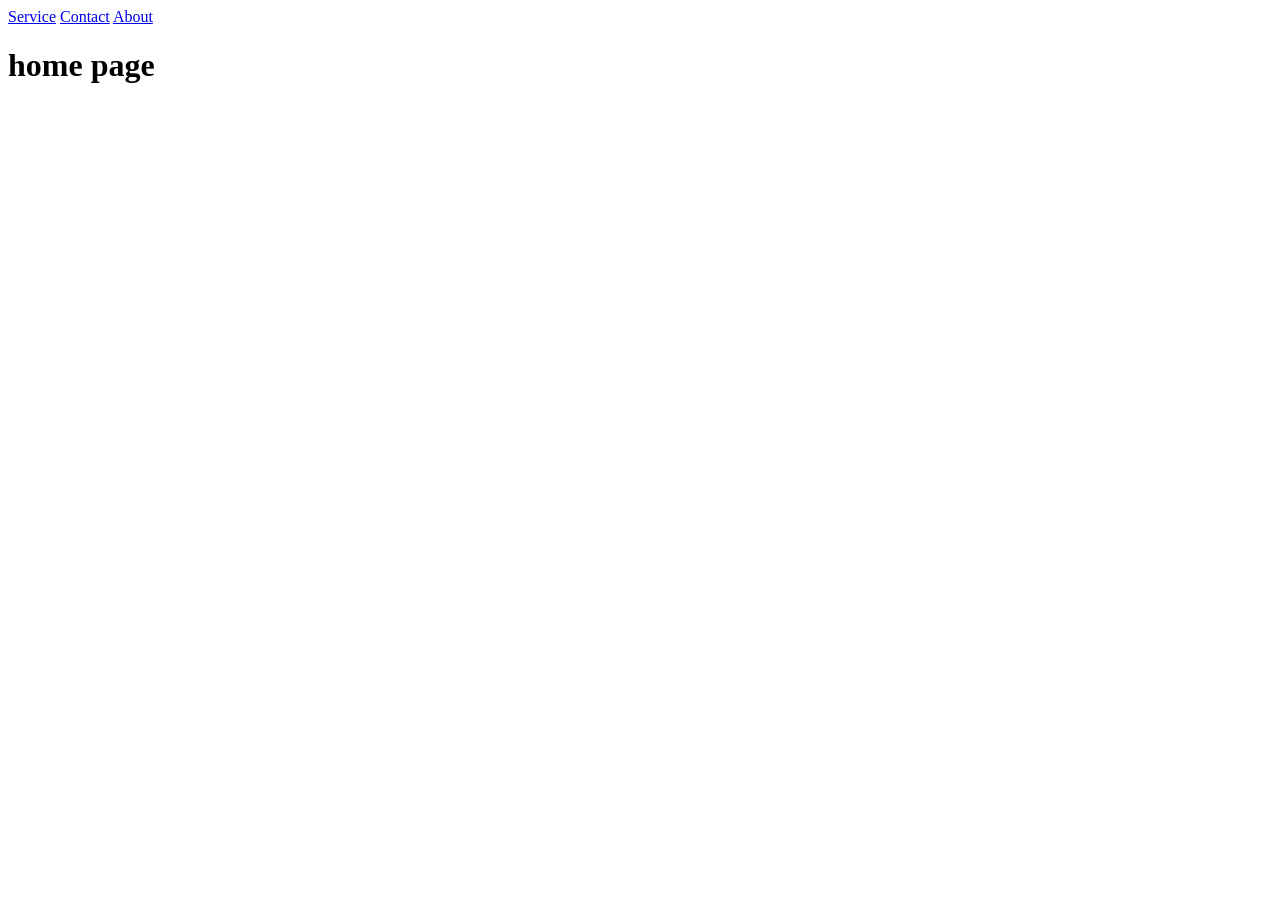
==== index.html @ d89cc325 "hi robo" ====
<!DOCTYPE html>
<html lang="en">
<head>
    <meta charset="UTF-8">
    <meta name="viewport" content="width=, initial-scale=1.0">
    <title>Document</title>
</head>
<body>
    <a href="service.html">Service</a>
    <a href="contact.html">Contact</a>
    <a href="about.html">About</a>
    <h1>home page</h1>
</body>
</html>
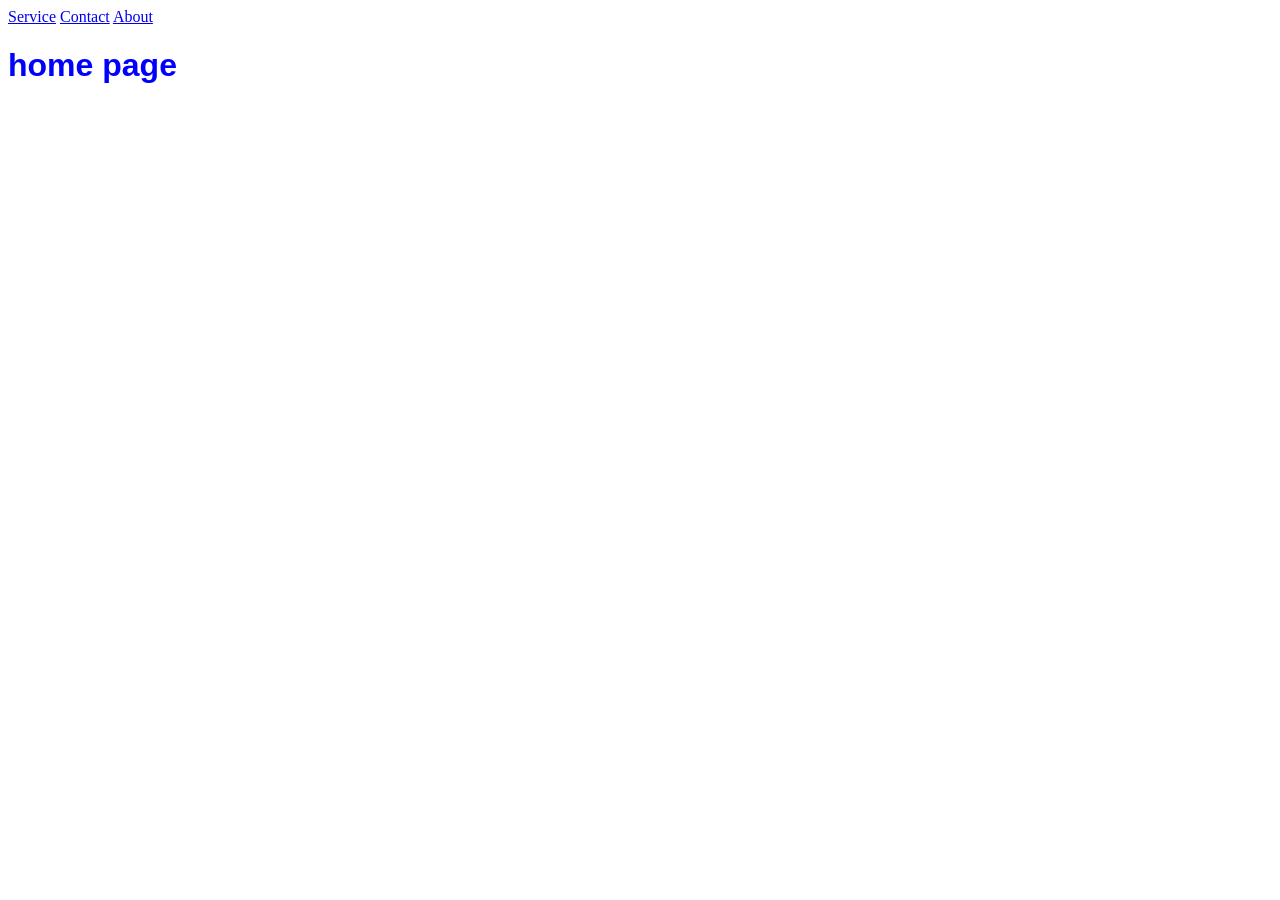
==== commit a4901e54: "ride" ====
--- a/index.html
+++ b/index.html
@@ -4,6 +4,7 @@
     <meta charset="UTF-8">
     <meta name="viewport" content="width=, initial-scale=1.0">
     <title>Document</title>
+    <link rel="stylesheet" href="style.css">
 </head>
 <body>
     <a href="service.html">Service</a>
--- a/style.css
+++ b/style.css
@@ -0,0 +1,5 @@
+h1{
+    color: blue; 
+    font-family: Arial, sans-serif;
+    font-size: monospace;
+}
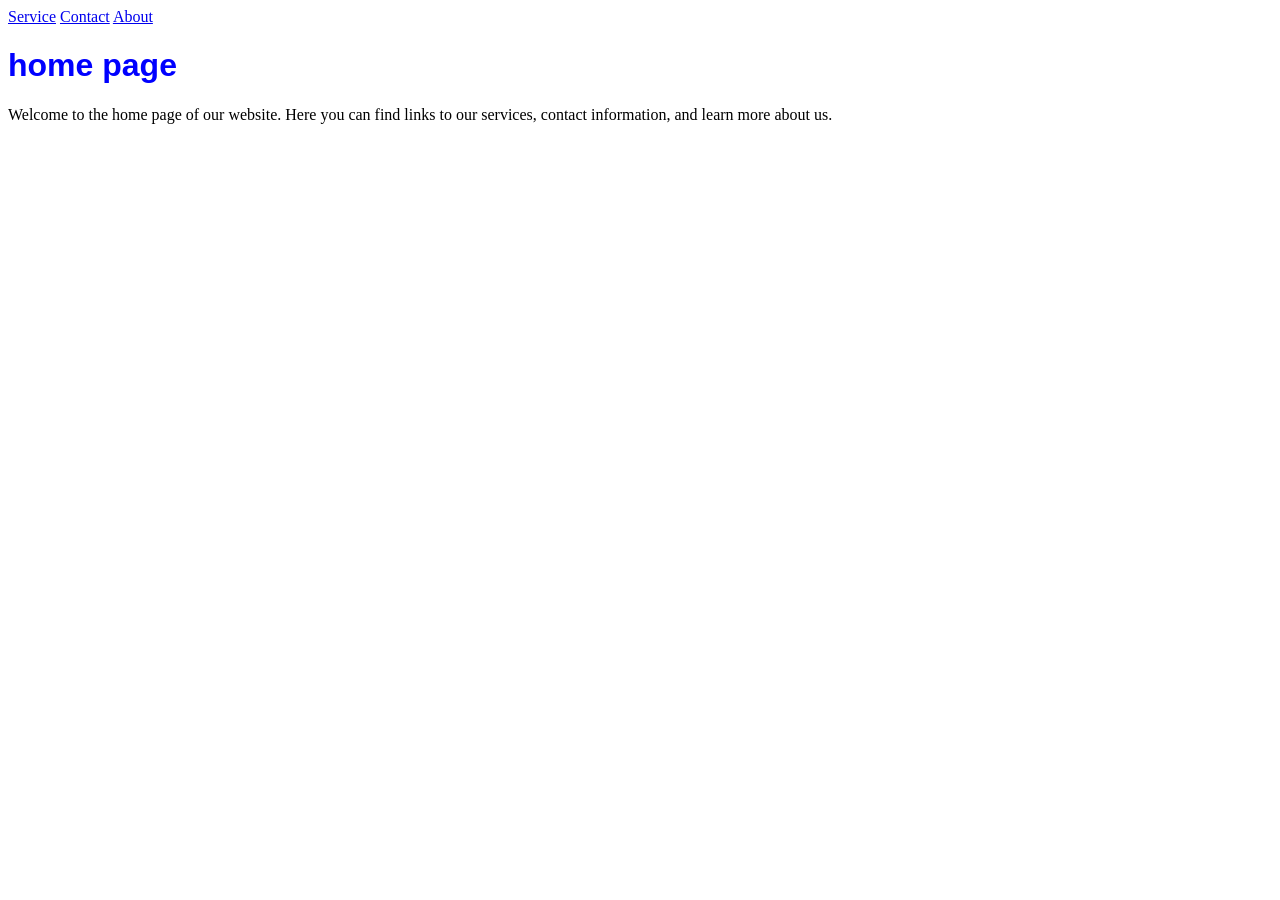
==== commit 1375750e: "commit" ====
--- a/index.html
+++ b/index.html
@@ -11,5 +11,6 @@
     <a href="contact.html">Contact</a>
     <a href="about.html">About</a>
     <h1>home page</h1>
+    <p>Welcome to the home page of our website. Here you can find links to our services, contact information, and learn more about us.</p>
 </body>
 </html>
